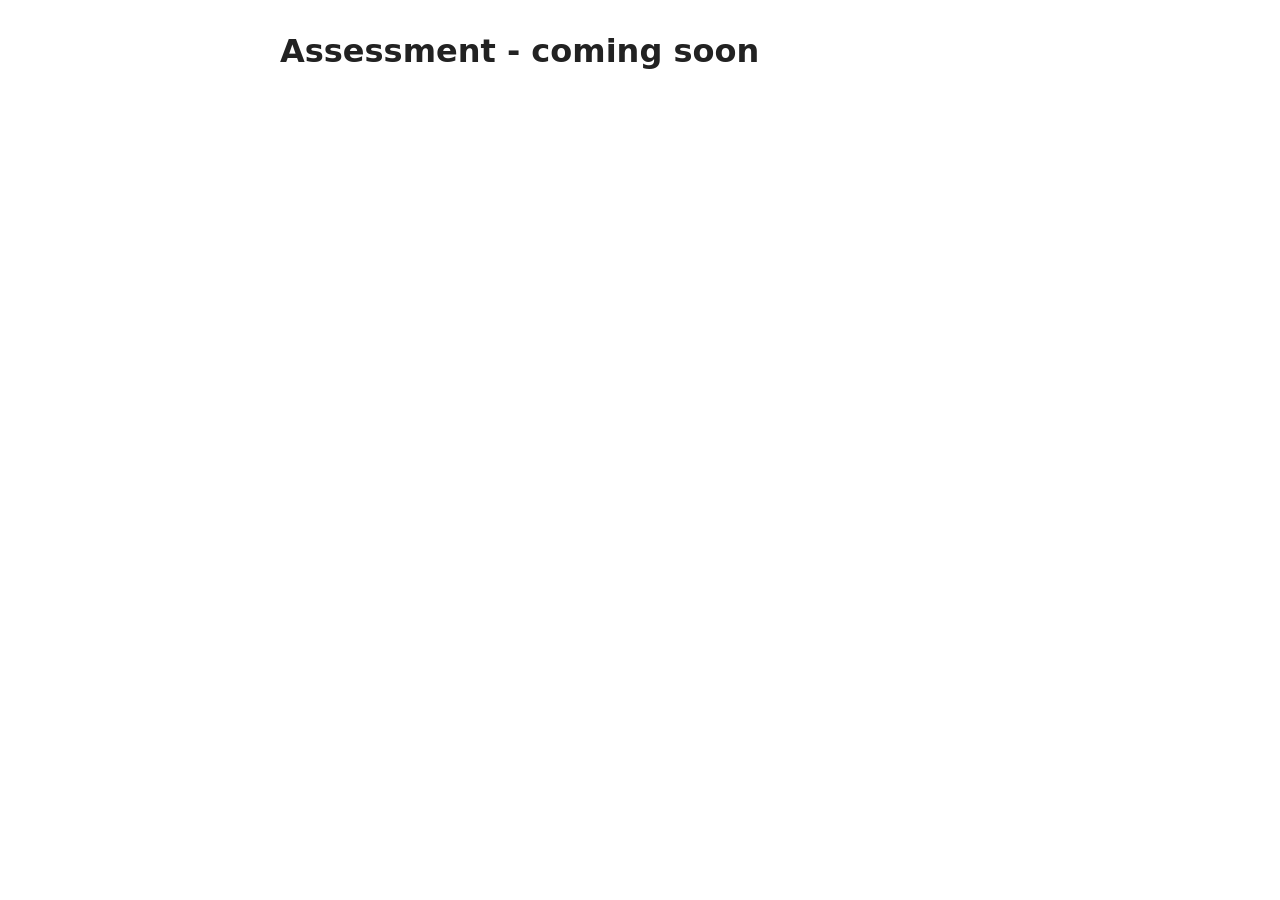
==== frontend/pages/Assessment.html @ a6456e20 "Dust-IT bug fixed on eventpublisher" ====
<!DOCTYPE html>
<html lang="en">
<head><meta charset="UTF-8" /><title>DUST-IT - Assessment</title><link rel="stylesheet" href="../css/style.css" /></head>
<body>
<!-- Placeholder. See assessment.js and Section 9 of the requirements doc. -->
<h1>Assessment - coming soon</h1>
</body>
</html>
---- frontend/css/style.css ----
/* DUST-IT styles - placeholder.
   Filled in properly once real pages (dashboard, topic, assessment) are built. */

body {
    font-family: system-ui, sans-serif;
    max-width: 720px;
    margin: 2rem auto;
    padding: 0 1rem;
    color: #222;
}
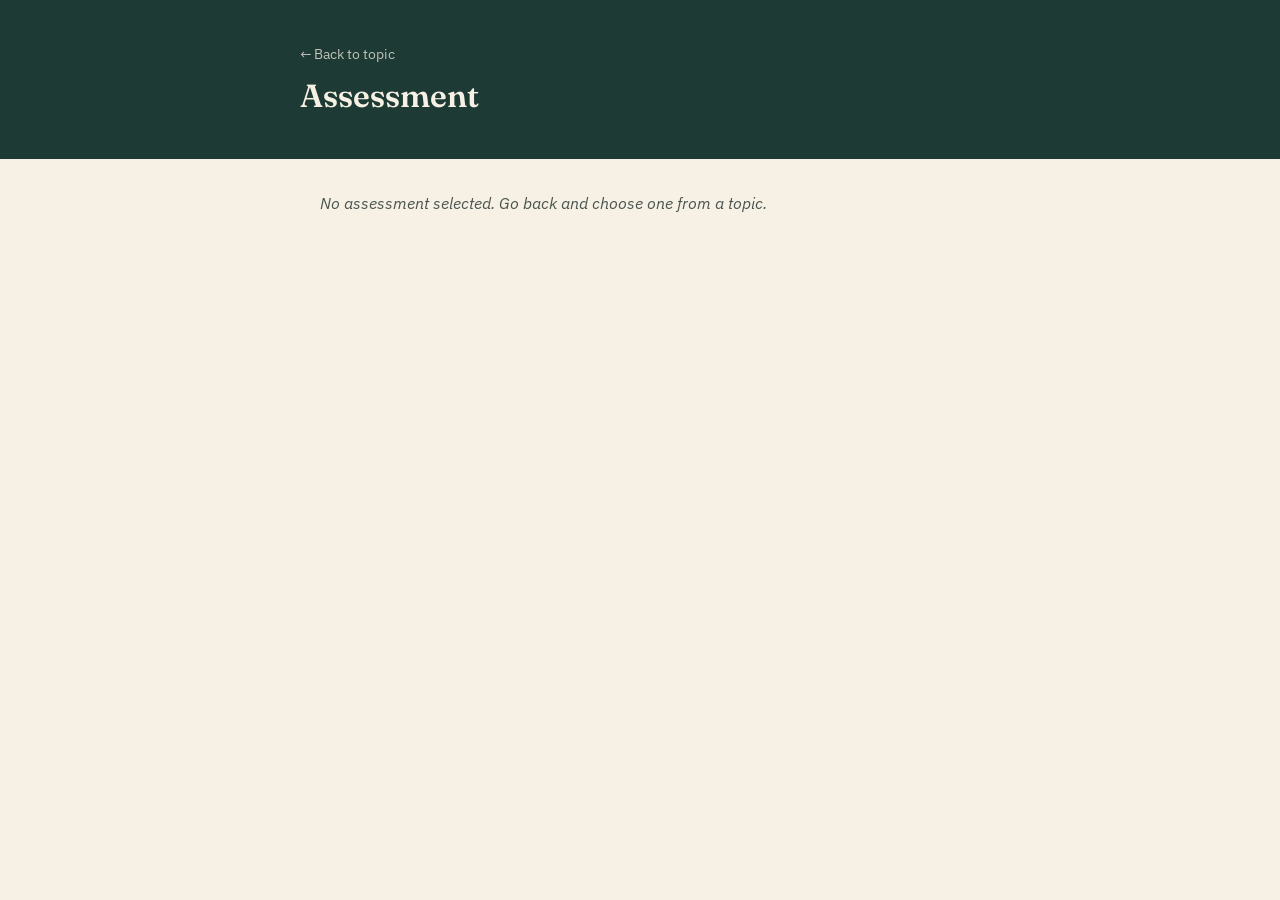
==== commit f837e533: "Add assessment-taking flow (Assessment.html/assessment.js)" ====
--- a/frontend/pages/Assessment.html
+++ b/frontend/pages/Assessment.html
@@ -1,8 +1,28 @@
 <!DOCTYPE html>
 <html lang="en">
-<head><meta charset="UTF-8" /><title>DUST-IT - Assessment</title><link rel="stylesheet" href="../css/style.css" /></head>
+<head>
+    <meta charset="UTF-8" />
+    <meta name="viewport" content="width=device-width, initial-scale=1.0" />
+    <title>DUST-IT - Assessment</title>
+    <link rel="stylesheet" href="../css/style.css" />
+</head>
 <body>
-<!-- Placeholder. See assessment.js and Section 9 of the requirements doc. -->
-<h1>Assessment - coming soon</h1>
+
+<div class="board">
+    <div class="page">
+        <a id="back-link" href="learn.html">&larr; Back to topic</a>
+        <p class="tag" id="assessment-difficulty"></p>
+        <h1 id="assessment-title">Loading assessment&hellip;</h1>
+    </div>
+</div>
+
+<main class="page">
+    <div id="assessment-body">
+        <p class="empty-state">Loading questions&hellip;</p>
+    </div>
+</main>
+
+<script src="../js/api.js"></script>
+<script src="../js/assessment.js"></script>
 </body>
 </html>
--- a/frontend/css/style.css
+++ b/frontend/css/style.css
@@ -1,10 +1,375 @@
-/* DUST-IT styles - placeholder.
-   Filled in properly once real pages (dashboard, topic, assessment) are built. */
+/* DUST-IT styles.
+   Design: warm chalk-paper + one deep chalkboard-green band + a single
+   amber accent. Fraunces for headings, IBM Plex Sans for body - see
+   frontend/README-design.md (or the design plan in the commit message)
+   for the reasoning. */
+
+@import url("https://fonts.googleapis.com/css2?family=Fraunces:opsz,wght@9..144,500;9..144,600;9..144,900&family=IBM+Plex+Sans:wght@400;500;600&display=swap");
+
+:root {
+    --paper: #f6f1e4;
+    --ink: #1f2b28;
+    --ink-soft: #4a5450;
+    --board: #1d3a34;
+    --board-ink: #f6f1e4;
+    --amber: #e8a23d;
+    --amber-deep: #c97f1e;
+    --line: #d8cdb0;
+    --line-on-board: rgba(246, 241, 228, 0.25);
+}
+
+* {
+    box-sizing: border-box;
+}
 
 body {
-    font-family: system-ui, sans-serif;
-    max-width: 720px;
-    margin: 2rem auto;
-    padding: 0 1rem;
-    color: #222;
-}
+    font-family: "IBM Plex Sans", system-ui, sans-serif;
+    background: var(--paper);
+    color: var(--ink);
+    margin: 0;
+    line-height: 1.55;
+}
+
+h1, h2, h3 {
+    font-family: "Fraunces", Georgia, serif;
+    font-weight: 600;
+    line-height: 1.15;
+    margin: 0 0 0.5rem;
+}
+
+a {
+    color: var(--amber-deep);
+}
+
+a:hover {
+    color: var(--amber);
+}
+
+.page {
+    max-width: 680px;
+    margin: 0 auto;
+    padding: 0 1.25rem 3rem;
+}
+
+/* --- Chalkboard band: used once, at the top of a page that needs it --- */
+.board {
+    background: var(--board);
+    color: var(--board-ink);
+    padding: 2rem 1.25rem 2.25rem;
+    margin-bottom: 2rem;
+}
+
+.board .page {
+    padding: 0;
+}
+
+.board a {
+    color: var(--board-ink);
+    opacity: 0.75;
+    text-decoration: none;
+    font-size: 0.9rem;
+}
+
+.board a:hover {
+    opacity: 1;
+    color: var(--amber);
+}
+
+.board h1 {
+    color: var(--board-ink);
+    font-size: 2rem;
+    margin-top: 0.75rem;
+}
+
+.tag {
+    display: inline-block;
+    color: var(--amber);
+    font-size: 0.85rem;
+    font-weight: 600;
+    letter-spacing: 0.02em;
+}
+
+/* --- Plain header for pages without a board (home, search) --- */
+.site-header {
+    padding-top: 2rem;
+    margin-bottom: 1.5rem;
+}
+
+.site-header h1 {
+    font-size: 1.75rem;
+}
+
+.tagline {
+    color: var(--ink-soft);
+    margin-top: 0;
+}
+
+/* --- Sections --- */
+.section {
+    border-top: 1px solid var(--line);
+    padding-top: 1.25rem;
+    margin-top: 1.75rem;
+}
+
+.section-label {
+    font-size: 1.05rem;
+    margin-bottom: 0.9rem;
+}
+
+.empty-state {
+    color: var(--ink-soft);
+    font-style: italic;
+}
+
+/* --- Lists (concepts, resources, assessments) share the row pattern --- */
+.list-row {
+    display: flex;
+    gap: 0.85rem;
+    align-items: flex-start;
+    padding: 0.75rem 0;
+    border-bottom: 1px solid var(--line);
+}
+
+.list-row:last-child {
+    border-bottom: none;
+}
+
+.list-row .marker {
+    flex: 0 0 auto;
+    width: 0.5rem;
+    height: 0.5rem;
+    border-radius: 50%;
+    background: var(--amber);
+    margin-top: 0.55rem;
+}
+
+.list-row .content {
+    flex: 1 1 auto;
+    min-width: 0;
+}
+
+.list-row .content h4 {
+    margin: 0 0 0.15rem;
+    font-family: "IBM Plex Sans", sans-serif;
+    font-weight: 600;
+    font-size: 1rem;
+}
+
+.list-row .content p {
+    margin: 0;
+    color: var(--ink-soft);
+    font-size: 0.92rem;
+}
+
+.thumb {
+    flex: 0 0 auto;
+    width: 3rem;
+    height: 3rem;
+    border-radius: 6px;
+    background: var(--board);
+    color: var(--board-ink);
+    display: flex;
+    align-items: center;
+    justify-content: center;
+    font-family: "Fraunces", serif;
+    font-weight: 600;
+    overflow: hidden;
+}
+
+.thumb img {
+    width: 100%;
+    height: 100%;
+    object-fit: cover;
+}
+
+.source {
+    color: var(--ink-soft);
+    font-size: 0.85rem;
+}
+
+/* --- Assessments --- */
+.assessment-row {
+    display: flex;
+    align-items: center;
+    justify-content: space-between;
+    gap: 1rem;
+    padding: 0.85rem 0;
+    border-bottom: 1px solid var(--line);
+}
+
+.assessment-row:last-child {
+    border-bottom: none;
+}
+
+.badge {
+    display: inline-block;
+    font-size: 0.75rem;
+    font-weight: 600;
+    color: var(--board);
+    background: var(--amber);
+    padding: 0.2rem 0.55rem;
+    border-radius: 999px;
+    margin-right: 0.6rem;
+}
+
+/* --- Buttons --- */
+.btn {
+    display: inline-block;
+    font-family: "IBM Plex Sans", sans-serif;
+    font-weight: 600;
+    font-size: 0.9rem;
+    text-decoration: none;
+    padding: 0.5rem 1rem;
+    border-radius: 6px;
+    border: 1px solid transparent;
+    cursor: pointer;
+}
+
+.btn-primary {
+    background: var(--amber);
+    color: var(--board);
+}
+
+.btn-primary:hover {
+    background: var(--amber-deep);
+    color: var(--paper);
+}
+
+/* --- Topic search results --- */
+.topic-result {
+    display: block;
+    padding: 0.9rem 0;
+    border-bottom: 1px solid var(--line);
+    text-decoration: none;
+    color: inherit;
+}
+
+.topic-result:hover h3 {
+    color: var(--amber-deep);
+}
+
+.topic-result h3 {
+    font-family: "Fraunces", serif;
+    font-weight: 600;
+    font-size: 1.15rem;
+    margin: 0 0 0.2rem;
+}
+
+.topic-result p {
+    margin: 0;
+    color: var(--ink-soft);
+}
+
+input[type="text"] {
+    font-family: "IBM Plex Sans", sans-serif;
+    font-size: 1rem;
+    padding: 0.55rem 0.75rem;
+    border: 1px solid var(--line);
+    border-radius: 6px;
+    background: #fffdf8;
+    color: var(--ink);
+    width: 100%;
+    max-width: 360px;
+}
+
+input[type="text"]:focus {
+    outline: 2px solid var(--amber);
+    outline-offset: 1px;
+}
+
+button {
+    font-family: "IBM Plex Sans", sans-serif;
+}
+
+/* Plain list used on the home page */
+#topics-list {
+    list-style: none;
+    padding: 0;
+}
+
+#topics-list li a {
+    display: block;
+    padding: 0.6rem 0;
+    border-bottom: 1px solid var(--line);
+    text-decoration: none;
+    color: var(--ink);
+}
+
+#topics-list li a:hover {
+    color: var(--amber-deep);
+}
+
+/* --- Assessment form --- */
+.question {
+    padding: 1.25rem 0;
+    border-bottom: 1px solid var(--line);
+}
+
+.question h4 {
+    font-family: "IBM Plex Sans", sans-serif;
+    font-weight: 600;
+    font-size: 1.02rem;
+    margin: 0 0 0.75rem;
+}
+
+.options {
+    display: flex;
+    flex-direction: column;
+    gap: 0.5rem;
+}
+
+.option {
+    display: flex;
+    align-items: flex-start;
+    gap: 0.6rem;
+    padding: 0.5rem 0.65rem;
+    border: 1px solid var(--line);
+    border-radius: 6px;
+    cursor: pointer;
+    background: #fffdf8;
+}
+
+.option:has(input:checked) {
+    border-color: var(--amber);
+    background: rgba(232, 162, 61, 0.12);
+}
+
+.option input {
+    margin-top: 0.2rem;
+    accent-color: var(--amber-deep);
+}
+
+#assessment-form > .btn {
+    margin-top: 1.5rem;
+    border: none;
+}
+
+/* --- Assessment result --- */
+.result {
+    padding: 1rem 0 0;
+    text-align: left;
+}
+
+.result .score {
+    font-family: "Fraunces", serif;
+    font-weight: 900;
+    font-size: 3.5rem;
+    color: var(--board);
+    margin: 0;
+}
+
+.result .message {
+    font-size: 1.1rem;
+    margin: 0.25rem 0 1.5rem;
+}
+
+.result-actions {
+    display: flex;
+    gap: 0.75rem;
+}
+
+.result-actions .btn:not(.btn-primary) {
+    border-color: var(--line);
+    color: var(--ink);
+}
+
